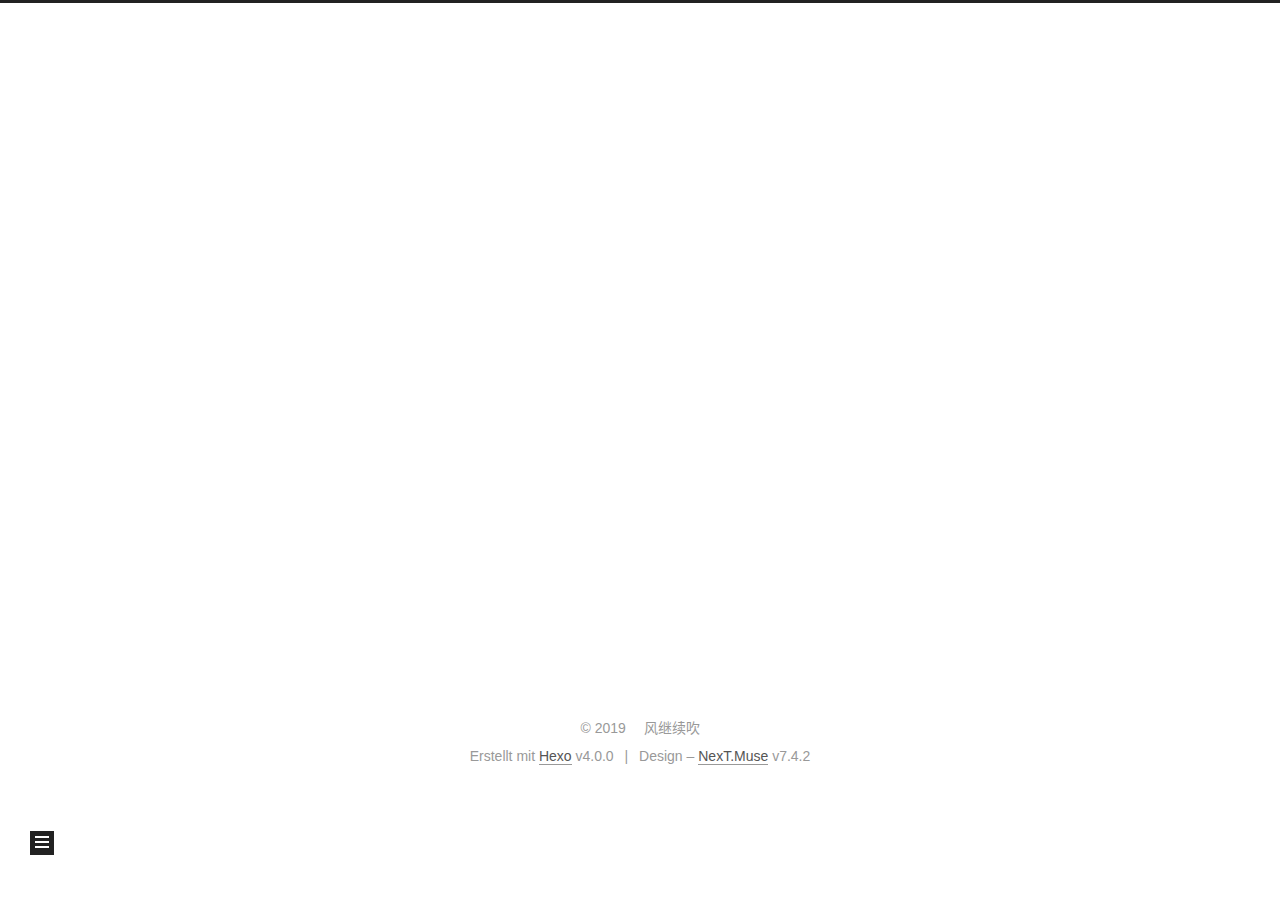
==== archives/index.html @ 005ba099 "Site updated: 2019-10-27 23:27:52" ====
<!DOCTYPE html>
<html lang="zh-cn">
<head>
  <meta charset="UTF-8">
<meta name="viewport" content="width=device-width, initial-scale=1, maximum-scale=2">
<meta name="theme-color" content="#222">
<meta name="generator" content="Hexo 4.0.0">
  <link rel="apple-touch-icon" sizes="180x180" href="/images/apple-touch-icon-next.png">
  <link rel="icon" type="image/png" sizes="32x32" href="/images/favicon-32x32-next.png">
  <link rel="icon" type="image/png" sizes="16x16" href="/images/favicon-16x16-next.png">
  <link rel="mask-icon" href="/images/logo.svg" color="#222">

<link rel="stylesheet" href="/css/main.css">


<link rel="stylesheet" href="/lib/font-awesome/css/font-awesome.min.css">


<script id="hexo-configurations">
  var NexT = window.NexT || {};
  var CONFIG = {
    root: '/',
    scheme: 'Muse',
    version: '7.4.2',
    exturl: false,
    sidebar: {"position":"left","display":"post","offset":12,"onmobile":false},
    copycode: {"enable":false,"show_result":false,"style":null},
    back2top: {"enable":true,"sidebar":false,"scrollpercent":false},
    bookmark: {"enable":false,"color":"#222","save":"auto"},
    fancybox: false,
    mediumzoom: false,
    lazyload: false,
    pangu: false,
    algolia: {
      appID: '',
      apiKey: '',
      indexName: '',
      hits: {"per_page":10},
      labels: {"input_placeholder":"Search for Posts","hits_empty":"We didn't find any results for the search: ${query}","hits_stats":"${hits} results found in ${time} ms"}
    },
    localsearch: {"enable":false,"trigger":"auto","top_n_per_article":1,"unescape":false,"preload":false},
    path: '',
    motion: {"enable":true,"async":false,"transition":{"post_block":"fadeIn","post_header":"slideDownIn","post_body":"slideDownIn","coll_header":"slideLeftIn","sidebar":"slideUpIn"}},
    translation: {
      copy_button: 'Kopieren',
      copy_success: 'Kopiert',
      copy_failure: 'Kopieren fehlgeschlagen'
    },
    sidebarPadding: 40
  };
</script>

  <meta property="og:type" content="website">
<meta property="og:title" content="风继续吹">
<meta property="og:url" content="git@github.com:theshy0927&#x2F;theshy0927.github.io.git&#x2F;archives&#x2F;index.html">
<meta property="og:site_name" content="风继续吹">
<meta property="og:locale" content="zh-cn">
<meta name="twitter:card" content="summary">

<link rel="canonical" href="git@github.com:theshy0927/theshy0927.github.io.git/archives/">


<script id="page-configurations">
  // https://hexo.io/docs/variables.html
  CONFIG.page = {
    sidebar: "",
    isHome: false,
    isPost: false,
    isPage: false,
    isArchive: true
  };
</script>

  <title>Archiv | 风继续吹</title>
  








  <noscript>
  <style>
  .use-motion .brand,
  .use-motion .menu-item,
  .sidebar-inner,
  .use-motion .post-block,
  .use-motion .pagination,
  .use-motion .comments,
  .use-motion .post-header,
  .use-motion .post-body,
  .use-motion .collection-header { opacity: initial; }

  .use-motion .site-title,
  .use-motion .site-subtitle {
    opacity: initial;
    top: initial;
  }

  .use-motion .logo-line-before i { left: initial; }
  .use-motion .logo-line-after i { right: initial; }
  </style>
</noscript>

</head>

<body itemscope itemtype="http://schema.org/WebPage">
  <div class="container use-motion">
    <div class="headband"></div>

    <header class="header" itemscope itemtype="http://schema.org/WPHeader">
      <div class="header-inner"><div class="site-brand-container">
  <div class="site-meta">

    <div>
      <a href="/" class="brand" rel="start">
        <span class="logo-line-before"><i></i></span>
        <span class="site-title">风继续吹</span>
        <span class="logo-line-after"><i></i></span>
      </a>
    </div>
        <p class="site-subtitle">我自冷眼看世界,蔑视群雄又如何</p>
  </div>

  <div class="site-nav-toggle">
    <div class="toggle" aria-label="Navigationsleiste an/ausschalten">
      <span class="toggle-line toggle-line-first"></span>
      <span class="toggle-line toggle-line-middle"></span>
      <span class="toggle-line toggle-line-last"></span>
    </div>
  </div>
</div>


<nav class="site-nav">
  
  <ul id="menu" class="menu">
        <li class="menu-item menu-item-home">

    <a href="/" rel="section"><i class="fa fa-fw fa-home"></i>Startseite</a>

  </li>
        <li class="menu-item menu-item-archives">

    <a href="/archives/" rel="section"><i class="fa fa-fw fa-archive"></i>Archiv</a>

  </li>
  </ul>

</nav>
</div>
    </header>

    
  <div class="back-to-top">
    <i class="fa fa-arrow-up"></i>
    <span>0%</span>
  </div>


    <main class="main">
      <div class="main-inner">
        <div class="content-wrap">
          

          <div class="content">
            

  
  
  
  <div class="post-block">
    <div class="posts-collapse">
      <div class="collection-title">
        <span class="collection-header">Öhm..! Insgesamt 2 Artikel. Bleib dran.</span>
      </div>

      
    <div class="collection-year">
      <h1 class="collection-header">2019</h1>
    </div>

  <article itemscope itemtype="http://schema.org/Article">
    <header class="post-header">

      <div class="post-meta">
        <time itemprop="dateCreated"
              datetime="2019-10-27T23:26:51+08:00"
              content="2019-10-27">
          10-27
        </time>
      </div>

      <h2 class="post-title">
          <a class="post-title-link" href="/20191027/%E6%B5%8B%E8%AF%952/" itemprop="url">
            <span itemprop="name">测试2</span>
          </a>
      </h2>

    </header>
  </article>

  <article itemscope itemtype="http://schema.org/Article">
    <header class="post-header">

      <div class="post-meta">
        <time itemprop="dateCreated"
              datetime="2019-10-27T22:06:32+08:00"
              content="2019-10-27">
          10-27
        </time>
      </div>

      <h2 class="post-title">
          <a class="post-title-link" href="/20191027/%E6%B5%8B%E8%AF%95%E4%B8%80%E4%B8%8B/" itemprop="url">
            <span itemprop="name">测试一下</span>
          </a>
      </h2>

    </header>
  </article>


    </div>
  </div>
  
  
  

  



          </div>
          

        </div>
          
  
  <div class="toggle sidebar-toggle">
    <span class="toggle-line toggle-line-first"></span>
    <span class="toggle-line toggle-line-middle"></span>
    <span class="toggle-line toggle-line-last"></span>
  </div>

  <aside class="sidebar">
    <div class="sidebar-inner">

      <ul class="sidebar-nav motion-element">
        <li class="sidebar-nav-toc">
          Inhaltsverzeichnis
        </li>
        <li class="sidebar-nav-overview">
          Übersicht
        </li>
      </ul>

      <!--noindex-->
      <div class="post-toc-wrap sidebar-panel">
      </div>
      <!--/noindex-->

      <div class="site-overview-wrap sidebar-panel">
        <div class="site-author motion-element" itemprop="author" itemscope itemtype="http://schema.org/Person">
  <img class="site-author-image" itemprop="image" alt="风继续吹"
    src="/images/avatar.gif">
  <p class="site-author-name" itemprop="name">风继续吹</p>
  <div class="site-description" itemprop="description"></div>
</div>
<div class="site-state-wrap motion-element">
  <nav class="site-state">
      <div class="site-state-item site-state-posts">
          <a href="/archives/">
        
          <span class="site-state-item-count">2</span>
          <span class="site-state-item-name">Artikel</span>
        </a>
      </div>
  </nav>
</div>



      </div>

    </div>
  </aside>
  <div id="sidebar-dimmer"></div>


      </div>
    </main>

    <footer class="footer">
      <div class="footer-inner">
        

<div class="copyright">
  
  &copy; 
  <span itemprop="copyrightYear">2019</span>
  <span class="with-love">
    <i class="fa fa-user"></i>
  </span>
  <span class="author" itemprop="copyrightHolder">风继续吹</span>
</div>
  <div class="powered-by">Erstellt mit  <a href="https://hexo.io/" class="theme-link" rel="noopener" target="_blank">Hexo</a> v4.0.0
  </div>
  <span class="post-meta-divider">|</span>
  <div class="theme-info">Design – <a href="https://muse.theme-next.org/" class="theme-link" rel="noopener" target="_blank">NexT.Muse</a> v7.4.2
  </div>

        












        
      </div>
    </footer>
  </div>

  
  <script src="/lib/anime.min.js"></script>
  <script src="/lib/velocity/velocity.min.js"></script>
  <script src="/lib/velocity/velocity.ui.min.js"></script>
<script src="/js/utils.js"></script><script src="/js/motion.js"></script>
<script src="/js/schemes/muse.js"></script>
<script src="/js/next-boot.js"></script>



  


















  

  

  

</body>
</html>
---- css/main.css ----
html {
  line-height: 1.15; /* 1 */
  -webkit-text-size-adjust: 100%; /* 2 */
}
body {
  margin: 0;
}
main {
  display: block;
}
h1 {
  font-size: 2em;
  margin: 0.67em 0;
}
hr {
  box-sizing: content-box; /* 1 */
  height: 0; /* 1 */
  overflow: visible; /* 2 */
}
pre {
  font-family: monospace, monospace; /* 1 */
  font-size: 1em; /* 2 */
}
a {
  background: transparent;
}
abbr[title] {
  border-bottom: none; /* 1 */
  text-decoration: underline; /* 2 */
  text-decoration: underline dotted; /* 2 */
}
b,
strong {
  font-weight: bolder;
}
code,
kbd,
samp {
  font-family: monospace, monospace; /* 1 */
  font-size: 1em; /* 2 */
}
small {
  font-size: 80%;
}
sub,
sup {
  font-size: 75%;
  line-height: 0;
  position: relative;
  vertical-align: baseline;
}
sub {
  bottom: -0.25em;
}
sup {
  top: -0.5em;
}
img {
  border-style: none;
}
button,
input,
optgroup,
select,
textarea {
  font-family: inherit; /* 1 */
  font-size: 100%; /* 1 */
  line-height: 1.15; /* 1 */
  margin: 0; /* 2 */
}
button,
input {
/* 1 */
  overflow: visible;
}
button,
select {
/* 1 */
  text-transform: none;
}
button,
[type='button'],
[type='reset'],
[type='submit'] {
  -webkit-appearance: button;
}
button::-moz-focus-inner,
[type='button']::-moz-focus-inner,
[type='reset']::-moz-focus-inner,
[type='submit']::-moz-focus-inner {
  border-style: none;
  padding: 0;
}
button:-moz-focusring,
[type='button']:-moz-focusring,
[type='reset']:-moz-focusring,
[type='submit']:-moz-focusring {
  outline: 1px dotted ButtonText;
}
fieldset {
  padding: 0.35em 0.75em 0.625em;
}
legend {
  box-sizing: border-box; /* 1 */
  color: inherit; /* 2 */
  display: table; /* 1 */
  max-width: 100%; /* 1 */
  padding: 0; /* 3 */
  white-space: normal; /* 1 */
}
progress {
  vertical-align: baseline;
}
textarea {
  overflow: auto;
}
[type='checkbox'],
[type='radio'] {
  box-sizing: border-box; /* 1 */
  padding: 0; /* 2 */
}
[type='number']::-webkit-inner-spin-button,
[type='number']::-webkit-outer-spin-button {
  height: auto;
}
[type='search'] {
  outline-offset: -2px; /* 2 */
  -webkit-appearance: textfield; /* 1 */
}
[type='search']::-webkit-search-decoration {
  -webkit-appearance: none;
}
::-webkit-file-upload-button {
  font: inherit; /* 2 */
  -webkit-appearance: button; /* 1 */
}
details {
  display: block;
}
summary {
  display: list-item;
}
template {
  display: none;
}
[hidden] {
  display: none;
}
::selection {
  background: #262a30;
  color: #fff;
}
html,
body {
  height: 100%;
}
body {
  background: #fff;
  color: #555;
  font-family: 'Lato', "PingFang SC", "Microsoft YaHei", sans-serif;
  font-size: 1em;
  line-height: 2;
}
@media (max-width: 991px) {
  body {
    padding-left: 0 !important;
    padding-right: 0 !important;
  }
}
h1,
h2,
h3,
h4,
h5,
h6 {
  font-family: 'Lato', "PingFang SC", "Microsoft YaHei", sans-serif;
  font-weight: bold;
  line-height: 1.5;
  margin: 20px 0 15px;
  padding: 0;
}
h1 {
  font-size: 1.5em;
}
h2 {
  font-size: 1.375em;
}
h3 {
  font-size: 1.25em;
}
h4 {
  font-size: 1.125em;
}
h5 {
  font-size: 1em;
}
h6 {
  font-size: 0.875em;
}
p {
  margin: 0 0 20px 0;
}
a,
span.exturl {
  overflow-wrap: break-word;
  word-wrap: break-word;
  border-bottom: 1px solid #999;
  color: #555;
  outline: 0;
  text-decoration: none;
  cursor: pointer;
}
a:hover,
span.exturl:hover {
  border-bottom-color: #222;
  color: #222;
}
iframe,
img,
video {
  display: block;
  margin-left: auto;
  margin-right: auto;
  max-width: 100%;
}
hr {
  background-color: #ddd;
  background-image: repeating-linear-gradient(-45deg, #fff, #fff 4px, transparent 4px, transparent 8px);
  border: 0;
  height: 3px;
  margin: 40px 0;
}
blockquote {
  border-left: 4px solid #ddd;
  color: #666;
  margin: 0;
  padding: 0 15px;
}
blockquote cite::before {
  content: '-';
  padding: 0 5px;
}
dt {
  font-weight: 700;
}
dd {
  margin: 0;
  padding: 0;
}
kbd {
  background-color: #f5f5f5;
  background-image: linear-gradient(#eee, #fff, #eee);
  border: 1px solid #ccc;
  border-radius: 0.2em;
  box-shadow: 0.1em 0.1em 0.2em rgba(0,0,0,0.1);
  font-family: inherit;
  padding: 0.1em 0.3em;
  white-space: nowrap;
}
.table-container {
  -webkit-overflow-scrolling: touch;
  overflow: auto;
}
table {
  border-collapse: collapse;
  border-spacing: 0;
  font-size: 0.875em;
  margin: 0 0 20px 0;
  width: 100%;
}
table > tbody > tr:nth-of-type(odd) {
  background: #f9f9f9;
}
table > tbody > tr:hover {
  background: #f5f5f5;
}
caption,
th,
td {
  font-weight: normal;
  padding: 8px;
  text-align: left;
  vertical-align: middle;
}
th,
td {
  border: 1px solid #ddd;
  border-bottom: 3px solid #ddd;
}
th {
  font-weight: 700;
  padding-bottom: 10px;
}
td {
  border-bottom-width: 1px;
}
.btn {
  background: #222;
  border: 2px solid #222;
  border-radius: 0;
  color: #fff;
  display: inline-block;
  font-size: 0.875em;
  line-height: 2;
  padding: 0 20px;
  text-decoration: none;
  transition-property: background-color;
  transition-delay: 0s;
  transition-duration: 0.2s;
  transition-timing-function: ease-in-out;
}
.btn:hover {
  background: #fff;
  border-color: #222;
  color: #222;
}
.btn + .btn {
  margin: 0 0 8px 8px;
}
.btn .fa-fw {
  text-align: left;
  width: 1.285714285714286em;
}
.toggle {
  line-height: 0;
}
.toggle .toggle-line {
  background: #fff;
  display: inline-block;
  height: 2px;
  left: 0;
  position: relative;
  top: 0;
  transition: all 0.4s;
  vertical-align: top;
  width: 100%;
}
.toggle .toggle-line:not(:first-child) {
  margin-top: 3px;
}
.toggle.toggle-arrow .toggle-line-first {
  left: 50%;
  top: 2px;
  transform: rotate(45deg);
  width: 50%;
}
.toggle.toggle-arrow .toggle-line-middle {
  left: 2px;
  width: 90%;
}
.toggle.toggle-arrow .toggle-line-last {
  left: 50%;
  top: -2px;
  transform: rotate(-45deg);
  width: 50%;
}
.toggle.toggle-close .toggle-line-first {
  transform: rotate(-45deg);
  top: 5px;
}
.toggle.toggle-close .toggle-line-middle {
  opacity: 0;
}
.toggle.toggle-close .toggle-line-last {
  transform: rotate(45deg);
  top: -5px;
}
pre,
.highlight {
  background: #f7f7f7;
  color: #4d4d4c;
  line-height: 1.6;
  margin: 0 auto 20px;
}
pre,
code {
  font-family: consolas, Menlo, monospace, "PingFang SC", "Microsoft YaHei";
}
code {
  background: #eee;
  border-radius: 3px;
  color: #555;
  padding: 2px 4px;
  overflow-wrap: break-word;
  word-wrap: break-word;
}
pre {
  overflow: auto;
  padding: 10px;
}
pre code {
  background: none;
  color: #4d4d4c;
  font-size: 0.875em;
  padding: 0;
  text-shadow: none;
}
.highlight *::selection {
  background: #d6d6d6;
}
.highlight pre {
  border: 0;
  margin: 0;
  padding: 10px 0;
}
.highlight table {
  border: 0;
  margin: 0;
  width: auto;
}
.highlight td {
  border: 0;
  padding: 0;
}
.highlight figcaption {
  background: #eee;
  color: #4d4d4c;
  line-height: 1em;
  margin: 0;
  padding: 0.5em;
}
.highlight figcaption::before,
.highlight figcaption::after {
  content: ' ';
  display: table;
}
.highlight figcaption::after {
  clear: both;
}
.highlight figcaption a {
  color: #4d4d4c;
  float: right;
}
.highlight figcaption a:hover {
  border-bottom-color: #4d4d4c;
}
.highlight .gutter pre {
  background: #eff2f3;
  color: #869194;
  padding-left: 10px;
  padding-right: 10px;
  text-align: right;
}
.highlight .code pre {
  background: #f7f7f7;
  padding-left: 10px;
  width: 100%;
}
.gutter {
  -moz-user-select: none;
  -ms-user-select: none;
  -webkit-user-select: none;
  user-select: none;
}
.gist table {
  width: auto;
}
.gist table td {
  border: 0;
}
pre .deletion {
  background: #fdd;
}
pre .addition {
  background: #dfd;
}
pre .meta {
  color: #eab700;
  -moz-user-select: none;
  -ms-user-select: none;
  -webkit-user-select: none;
  user-select: none;
}
pre .comment {
  color: #8e908c;
}
pre .variable,
pre .attribute,
pre .tag,
pre .name,
pre .regexp,
pre .ruby .constant,
pre .xml .tag .title,
pre .xml .pi,
pre .xml .doctype,
pre .html .doctype,
pre .css .id,
pre .css .class,
pre .css .pseudo {
  color: #c82829;
}
pre .number,
pre .preprocessor,
pre .built_in,
pre .builtin-name,
pre .literal,
pre .params,
pre .constant,
pre .command {
  color: #f5871f;
}
pre .ruby .class .title,
pre .css .rules .attribute,
pre .string,
pre .symbol,
pre .value,
pre .inheritance,
pre .header,
pre .ruby .symbol,
pre .xml .cdata,
pre .special,
pre .formula {
  color: #718c00;
}
pre .title,
pre .css .hexcolor {
  color: #3e999f;
}
pre .function,
pre .python .decorator,
pre .python .title,
pre .ruby .function .title,
pre .ruby .title .keyword,
pre .perl .sub,
pre .javascript .title,
pre .coffeescript .title {
  color: #4271ae;
}
pre .keyword,
pre .javascript .function {
  color: #8959a8;
}
.blockquote-center {
  border-left: none;
  margin: 40px 0;
  padding: 0;
  position: relative;
  text-align: center;
}
.blockquote-center::before,
.blockquote-center::after {
  background-repeat: no-repeat;
  background-size: 22px 22px;
  content: ' ';
  display: block;
  height: 24px;
  opacity: 0.2;
  position: absolute;
  width: 100%;
}
.blockquote-center::before {
  background-image: url("../images/quote-l.svg");
  background-position: 0 -6px;
  border-top: 1px solid #ccc;
  top: -20px;
}
.blockquote-center::after {
  background-image: url("../images/quote-r.svg");
  background-position: 100% 8px;
  border-bottom: 1px solid #ccc;
  bottom: -20px;
}
.blockquote-center p,
.blockquote-center div {
  text-align: center;
}
.post-body .group-picture img {
  border: 0;
  margin: 0 auto;
  padding: 0 3px;
}
.post-body .group-picture-row {
  margin-bottom: 6px;
  overflow: hidden;
}
.post-body .group-picture-column {
  float: left;
  margin-bottom: 10px;
}
.post-body .label {
  display: inline;
  padding: 0 2px;
}
.post-body .label.default {
  background: #f0f0f0;
}
.post-body .label.primary {
  background: #efe6f7;
}
.post-body .label.info {
  background: #e5f2f8;
}
.post-body .label.success {
  background: #e7f4e9;
}
.post-body .label.warning {
  background: #fcf6e1;
}
.post-body .label.danger {
  background: #fae8eb;
}
.post-body .tabs {
  margin-bottom: 20px;
}
.post-body .tabs,
.tabs-comment {
  display: block;
  padding-top: 10px;
  position: relative;
}
.post-body .tabs ul.nav-tabs,
.tabs-comment ul.nav-tabs {
  display: flex;
  flex-wrap: wrap;
  margin: 0;
  margin-bottom: -1px;
  padding: 0;
}
@media (max-width: 413px) {
  .post-body .tabs ul.nav-tabs,
  .tabs-comment ul.nav-tabs {
    display: block;
    margin-bottom: 5px;
  }
}
.post-body .tabs ul.nav-tabs li.tab,
.tabs-comment ul.nav-tabs li.tab {
  background: #fff;
  border-bottom: 1px solid #ddd;
  border-left: 1px solid transparent;
  border-right: 1px solid transparent;
  border-top: 3px solid transparent;
  flex-grow: 1;
  list-style-type: none;
}
@media (max-width: 413px) {
  .post-body .tabs ul.nav-tabs li.tab,
  .tabs-comment ul.nav-tabs li.tab {
    border-bottom: 1px solid transparent;
    border-left: 3px solid transparent;
    border-right: 1px solid transparent;
    border-top: 1px solid transparent;
  }
}
.post-body .tabs ul.nav-tabs li.tab a,
.tabs-comment ul.nav-tabs li.tab a {
  border-bottom: initial;
  display: block;
  line-height: 1.8em;
  outline: 0;
  padding: 0.25em 0.75em;
  text-align: center;
  transition-delay: 0s;
  transition-duration: 0.2s;
  transition-timing-function: ease-out;
}
.post-body .tabs ul.nav-tabs li.tab a i,
.tabs-comment ul.nav-tabs li.tab a i {
  width: 1.285714285714286em;
}
.post-body .tabs ul.nav-tabs li.tab.active,
.tabs-comment ul.nav-tabs li.tab.active {
  border-bottom: 1px solid transparent;
  border-left: 1px solid #ddd;
  border-right: 1px solid #ddd;
  border-top: 3px solid #fc6423;
}
@media (max-width: 413px) {
  .post-body .tabs ul.nav-tabs li.tab.active,
  .tabs-comment ul.nav-tabs li.tab.active {
    border-bottom: 1px solid #ddd;
    border-left: 3px solid #fc6423;
    border-right: 1px solid #ddd;
    border-top: 1px solid #ddd;
  }
}
.post-body .tabs ul.nav-tabs li.tab.active a,
.tabs-comment ul.nav-tabs li.tab.active a {
  color: #555;
  cursor: default;
}
.post-body .tabs .tab-content .tab-pane,
.tabs-comment .tab-content .tab-pane {
  border: 1px solid #ddd;
  padding: 20px 20px 0 20px;
}
.post-body .tabs .tab-content .tab-pane:not(.active),
.tabs-comment .tab-content .tab-pane:not(.active) {
  display: none;
}
.post-body .tabs .tab-content .tab-pane.active,
.tabs-comment .tab-content .tab-pane.active {
  display: block;
}
.post-body .note {
  margin-bottom: 20px;
  padding: 15px;
  position: relative;
  border: 1px solid #eee;
  border-left-width: 5px;
  border-radius: 3px;
}
.post-body .note h2,
.post-body .note h3,
.post-body .note h4,
.post-body .note h5,
.post-body .note h6 {
  margin-top: 0;
  border-bottom: initial;
  margin-bottom: 0;
  padding-top: 0;
}
.post-body .note p:first-child,
.post-body .note ul:first-child,
.post-body .note ol:first-child,
.post-body .note table:first-child,
.post-body .note pre:first-child,
.post-body .note blockquote:first-child,
.post-body .note img:first-child {
  margin-top: 0;
}
.post-body .note p:last-child,
.post-body .note ul:last-child,
.post-body .note ol:last-child,
.post-body .note table:last-child,
.post-body .note pre:last-child,
.post-body .note blockquote:last-child,
.post-body .note img:last-child {
  margin-bottom: 0;
}
.post-body .note.default {
  border-left-color: #777;
}
.post-body .note.default h2,
.post-body .note.default h3,
.post-body .note.default h4,
.post-body .note.default h5,
.post-body .note.default h6 {
  color: #777;
}
.post-body .note.primary {
  border-left-color: #6f42c1;
}
.post-body .note.primary h2,
.post-body .note.primary h3,
.post-body .note.primary h4,
.post-body .note.primary h5,
.post-body .note.primary h6 {
  color: #6f42c1;
}
.post-body .note.info {
  border-left-color: #428bca;
}
.post-body .note.info h2,
.post-body .note.info h3,
.post-body .note.info h4,
.post-body .note.info h5,
.post-body .note.info h6 {
  color: #428bca;
}
.post-body .note.success {
  border-left-color: #5cb85c;
}
.post-body .note.success h2,
.post-body .note.success h3,
.post-body .note.success h4,
.post-body .note.success h5,
.post-body .note.success h6 {
  color: #5cb85c;
}
.post-body .note.warning {
  border-left-color: #f0ad4e;
}
.post-body .note.warning h2,
.post-body .note.warning h3,
.post-body .note.warning h4,
.post-body .note.warning h5,
.post-body .note.warning h6 {
  color: #f0ad4e;
}
.post-body .note.danger {
  border-left-color: #d9534f;
}
.post-body .note.danger h2,
.post-body .note.danger h3,
.post-body .note.danger h4,
.post-body .note.danger h5,
.post-body .note.danger h6 {
  color: #d9534f;
}
.pagination .prev,
.pagination .next,
.pagination .page-number,
.pagination .space {
  display: inline-block;
  margin: 0 10px;
  padding: 0 11px;
  position: relative;
  top: -1px;
}
@media (max-width: 767px) {
  .pagination .prev,
  .pagination .next,
  .pagination .page-number,
  .pagination .space {
    margin: 0 5px;
  }
}
.pagination {
  border-top: 1px solid #eee;
  margin: 120px 0 0;
  text-align: center;
}
.pagination .prev,
.pagination .next,
.pagination .page-number {
  border-bottom: 0;
  border-top: 1px solid #eee;
  transition-property: border-color;
  transition-delay: 0s;
  transition-duration: 0.2s;
  transition-timing-function: ease-in-out;
}
.pagination .prev:hover,
.pagination .next:hover,
.pagination .page-number:hover {
  border-top-color: #222;
}
.pagination .space {
  margin: 0;
  padding: 0;
}
.pagination .prev {
  margin-left: 0;
}
.pagination .next {
  margin-right: 0;
}
.pagination .page-number.current {
  background: #ccc;
  border-top-color: #ccc;
  color: #fff;
}
@media (max-width: 767px) {
  .pagination {
    border-top: none;
  }
  .pagination .prev,
  .pagination .next,
  .pagination .page-number {
    border-bottom: 1px solid #eee;
    border-top: 0;
    margin-bottom: 10px;
    padding: 0 10px;
  }
  .pagination .prev:hover,
  .pagination .next:hover,
  .pagination .page-number:hover {
    border-bottom-color: #222;
  }
}
.comments {
  margin: 60px 20px 0;
  overflow: hidden;
}
.comment-button-group {
  display: flex;
  flex-wrap: wrap-reverse;
  justify-content: center;
  margin: 1em 0;
}
.comment-button-group .comment-button {
  margin: 0.1em 0.2em;
}
.comment-button-group .comment-button.active {
  background: #fff;
  border-color: #222;
  color: #222;
}
.comment-position {
  display: none;
}
.comment-position.active {
  display: block;
}
.tabs-comment {
  background: #fff;
  margin-top: 4em;
  padding-top: 0;
}
.tabs-comment .comments {
  border: 0;
  box-shadow: none;
  margin-top: 0;
  padding-top: 0;
}
.container {
  min-height: 100%;
  position: relative;
}
.main-inner {
  margin: 0 auto;
  width: 700px;
}
@media (min-width: 1200px) {
  .main-inner {
    width: 800px;
  }
}
@media (min-width: 1600px) {
  .main-inner {
    width: 900px;
  }
}
.header {
  background: transparent;
}
.header-inner {
  margin: 0 auto;
  position: relative;
  width: 700px;
}
@media (min-width: 1200px) {
  .header-inner {
    width: 800px;
  }
}
@media (min-width: 1600px) {
  .header-inner {
    width: 900px;
  }
}
.headband {
  background: #222;
  height: 3px;
}
.site-meta {
  margin: 0;
  text-align: center;
}
@media (max-width: 767px) {
  .site-meta {
    text-align: center;
  }
}
.brand {
  background: #222;
  border-bottom: none;
  color: #fff;
  display: inline-block;
  line-height: 1.375em;
  padding: 0 40px;
  position: relative;
}
.brand:hover {
  color: #fff;
}
.site-title {
  display: inline-block;
  font-family: 'Lato', "PingFang SC", "Microsoft YaHei", sans-serif;
  font-size: 1.375em;
  font-weight: normal;
  line-height: 1.5;
  vertical-align: top;
}
.site-subtitle {
  color: #999;
  font-size: 0.8125em;
  margin-top: 10px;
}
.use-motion .brand {
  opacity: 0;
}
.use-motion .site-title,
.use-motion .site-subtitle,
.use-motion .custom-logo-image {
  opacity: 0;
  position: relative;
  top: -10px;
}
.site-nav-toggle {
  display: none;
  left: 10px;
  position: absolute;
}
@media (max-width: 767px) {
  .site-nav-toggle {
    display: block;
  }
}
.site-nav-toggle .toggle {
  background: transparent;
  border: 0;
  margin-top: 2px;
  padding: 10px;
  width: 22px;
}
.site-nav-toggle .toggle .toggle-line {
  background: #555;
  border-radius: 1px;
}
.site-nav {
  display: block;
}
@media (max-width: 767px) {
  .site-nav {
    border-top: 1px solid #ddd;
    clear: both;
    display: none;
    margin: 0 -10px;
    padding: 0 10px;
  }
}
.site-nav.site-nav-on {
  display: block;
}
.menu {
  margin-top: 20px;
  padding-left: 0;
  text-align: center;
}
.menu-item {
  display: inline-block;
  list-style: none;
  margin: 0 10px;
}
@media (max-width: 767px) {
  .menu-item {
    margin-top: 10px;
  }
}
.menu-item a,
.menu-item span.exturl {
  border-bottom: 0;
  display: block;
  font-size: 0.8125em;
  transition-property: border-color;
  transition-delay: 0s;
  transition-duration: 0.2s;
  transition-timing-function: ease-in-out;
}
@media (hover: none) {
  .menu-item a:hover,
  .menu-item span.exturl:hover {
    border-bottom-color: transparent !important;
  }
}
.menu-item .fa {
  margin-right: 8px;
}
.menu-item .badge {
  display: inline-block;
  font-weight: 700;
  line-height: 1;
  margin-left: 0.35em;
  margin-top: 0.35em;
  text-align: center;
  white-space: nowrap;
}
@media (max-width: 767px) {
  .menu-item .badge {
    float: right;
    margin-left: 0;
  }
}
.use-motion .menu-item {
  opacity: 0;
}
.sidebar {
  background: #222;
  bottom: 0;
  box-shadow: inset 0 2px 6px #000;
  position: fixed;
  top: 0;
  z-index: 1200;
}
.sidebar a,
.sidebar span.exturl {
  border-bottom-color: #555;
  color: #999;
}
.sidebar a:hover,
.sidebar span.exturl:hover {
  border-bottom-color: #eee;
  color: #eee;
}
@media (max-width: 991px) {
  .sidebar {
    display: none;
  }
}
.sidebar-inner {
  color: #999;
  padding: 20px 10px;
  text-align: center;
}
.site-overview-wrap {
  overflow-x: hidden;
  overflow-y: auto;
}
.cc-license {
  margin-top: 10px;
  text-align: center;
}
.cc-license .cc-opacity {
  border-bottom: none;
  opacity: 0.7;
}
.cc-license .cc-opacity:hover {
  opacity: 0.9;
}
.cc-license img {
  display: inline-block;
}
.site-author-image {
  border: 2px solid #333;
  display: block;
  height: auto;
  margin: 0 auto;
  max-width: 96px;
  padding: 2px;
}
.site-author-name {
  color: #f5f5f5;
  font-weight: normal;
  margin: 5px 0 0;
  text-align: center;
}
.site-description {
  color: #999;
  font-size: 1em;
  margin-top: 5px;
  text-align: center;
}
.links-of-author {
  margin-top: 15px;
}
.links-of-author a,
.links-of-author span.exturl {
  border-bottom-color: #555;
  display: inline-block;
  font-size: 0.8125em;
  margin-bottom: 10px;
  margin-right: 10px;
  vertical-align: middle;
}
.links-of-author a::before,
.links-of-author span.exturl::before {
  background: #58d6d2;
  border-radius: 50%;
  content: ' ';
  display: inline-block;
  height: 4px;
  margin-right: 3px;
  vertical-align: middle;
  width: 4px;
}
.feed-link,
.chat {
  margin-top: 15px;
}
.feed-link a,
.chat a {
  border: 1px solid #fc6423;
  border-radius: 4px;
  color: #fc6423;
  display: inline-block;
  padding: 0 15px;
}
.feed-link a .fa,
.chat a .fa {
  margin-right: 5px;
}
.feed-link a:hover,
.chat a:hover {
  background: #fc6423;
  border: 1px solid #fc6423;
  color: #fff;
}
.feed-link a:hover .fa,
.chat a:hover .fa {
  color: #fff;
}
.links-of-blogroll {
  font-size: 0.8125em;
  margin-top: 10px;
}
.links-of-blogroll-title {
  font-size: 0.875em;
  font-weight: 600;
  margin-top: 0;
}
.links-of-blogroll-list {
  list-style: none;
  margin: 0;
  padding: 0;
}
.links-of-blogroll-item {
  padding: 2px 10px;
}
.links-of-blogroll-item a,
.links-of-blogroll-item span.exturl {
  box-sizing: border-box;
  display: inline-block;
  max-width: 280px;
  overflow: hidden;
  text-overflow: ellipsis;
  white-space: nowrap;
}
#sidebar-dimmer {
  display: none;
}
@media (max-width: 767px) {
  #sidebar-dimmer {
    background: #000;
    display: block;
    height: 100%;
    left: 100%;
    opacity: 0;
    position: fixed;
    top: 0;
    width: 100%;
    z-index: 1100;
  }
  .sidebar-active + #sidebar-dimmer {
    opacity: 0.7;
    transform: translateX(-100%);
    transition: opacity 0.5s;
  }
}
.sidebar-nav {
  margin: 0;
  padding-bottom: 20px;
  padding-left: 0;
}
.sidebar-nav li {
  border-bottom: 1px solid transparent;
  color: #555;
  cursor: pointer;
  display: inline-block;
  font-size: 0.875em;
}
.sidebar-nav li.sidebar-nav-overview {
  margin-left: 10px;
}
.sidebar-nav li:hover {
  color: #f5f5f5;
}
.sidebar-nav .sidebar-nav-active {
  border-bottom-color: #87daff;
  color: #87daff;
}
.sidebar-nav .sidebar-nav-active:hover {
  color: #87daff;
}
.sidebar-panel {
  display: none;
}
.sidebar-panel-active {
  display: block;
}
.sidebar-toggle {
  background: #222;
  bottom: 45px;
  cursor: pointer;
  height: 14px;
  left: 30px;
  padding: 5px;
  position: fixed;
  width: 14px;
  z-index: 1300;
}
@media (max-width: 991px) {
  .sidebar-toggle {
    left: 20px;
    opacity: 0.8;
    display: none;
  }
}
.sidebar-toggle:hover .toggle-line {
  background: #87daff;
}
.post-toc-wrap {
  overflow-x: hidden;
  overflow-y: auto;
}
.post-toc {
  font-size: 0.875em;
}
.post-toc ol {
  list-style: none;
  margin: 0;
  padding: 0 2px 5px 10px;
  text-align: left;
}
.post-toc ol > ol {
  padding-left: 0;
}
.post-toc ol a {
  border-bottom-color: #555;
  color: #999;
  transition-property: all;
  transition-delay: 0s;
  transition-duration: 0.2s;
  transition-timing-function: ease-in-out;
}
.post-toc ol a:hover {
  border-bottom-color: #ccc;
  color: #ccc;
}
.post-toc .nav-item {
  line-height: 1.8;
  overflow: hidden;
  text-overflow: ellipsis;
  white-space: nowrap;
}
.post-toc .nav .nav-child {
  display: none;
}
.post-toc .nav .active > .nav-child {
  display: block;
}
.post-toc .nav .active-current > .nav-child {
  display: block;
}
.post-toc .nav .active-current > .nav-child > .nav-item {
  display: block;
}
.post-toc .nav .active > a {
  border-bottom-color: #87daff;
  color: #87daff;
}
.post-toc .nav .active-current > a {
  color: #87daff;
}
.post-toc .nav .active-current > a:hover {
  color: #87daff;
}
.site-state {
  display: flex;
  justify-content: center;
  line-height: 1.4;
  margin-top: 10px;
  overflow: hidden;
  text-align: center;
  white-space: nowrap;
}
.site-state-item {
  padding: 0 15px;
}
.site-state-item:not(:first-child) {
  border-left: 1px solid #333;
}
.site-state-item a {
  border-bottom: none;
}
.site-state-item-count {
  color: inherit;
  display: block;
  font-size: 1.25em;
  font-weight: 600;
  text-align: center;
}
.site-state-item-name {
  color: inherit;
  font-size: 0.875em;
}
.footer {
  color: #999;
  font-size: 0.875em;
  padding: 20px 0;
}
.footer.footer-fixed {
  bottom: 0;
  left: 0;
  position: absolute;
  right: 0;
}
.footer img {
  border: 0;
}
.footer-inner {
  box-sizing: border-box;
  margin: 0 auto;
  text-align: center;
  width: 700px;
}
@media (min-width: 1200px) {
  .footer-inner {
    width: 800px;
  }
}
@media (min-width: 1600px) {
  .footer-inner {
    width: 900px;
  }
}
.with-love {
  color: #808080;
  display: inline-block;
  margin: 0 5px;
}
.powered-by,
.theme-info {
  display: inline-block;
}
@-moz-keyframes iconAnimate {
  0%, 100% {
    transform: scale(1);
  }
  10%, 30% {
    transform: scale(0.9);
  }
  20%, 40%, 60%, 80% {
    transform: scale(1.1);
  }
  50%, 70% {
    transform: scale(1.1);
  }
}
@-webkit-keyframes iconAnimate {
  0%, 100% {
    transform: scale(1);
  }
  10%, 30% {
    transform: scale(0.9);
  }
  20%, 40%, 60%, 80% {
    transform: scale(1.1);
  }
  50%, 70% {
    transform: scale(1.1);
  }
}
@-o-keyframes iconAnimate {
  0%, 100% {
    transform: scale(1);
  }
  10%, 30% {
    transform: scale(0.9);
  }
  20%, 40%, 60%, 80% {
    transform: scale(1.1);
  }
  50%, 70% {
    transform: scale(1.1);
  }
}
@keyframes iconAnimate {
  0%, 100% {
    transform: scale(1);
  }
  10%, 30% {
    transform: scale(0.9);
  }
  20%, 40%, 60%, 80% {
    transform: scale(1.1);
  }
  50%, 70% {
    transform: scale(1.1);
  }
}
.back-to-top {
  background: #222;
  bottom: -100px;
  box-sizing: border-box;
  color: #fff;
  cursor: pointer;
  font-size: 12px;
  left: 30px;
  opacity: 1;
  padding: 0 6px;
  position: fixed;
  text-align: center;
  transition-property: bottom;
  z-index: 1300;
  transition-delay: 0s;
  transition-duration: 0.2s;
  transition-timing-function: ease-in-out;
  width: 24px;
}
.back-to-top span {
  display: none;
}
.back-to-top:hover {
  color: #87daff;
}
.back-to-top.back-to-top-on {
  bottom: 19px;
}
@media (max-width: 991px) {
  .back-to-top {
    left: 20px;
    opacity: 0.8;
  }
}
.post-body {
  overflow-wrap: break-word;
  word-wrap: break-word;
  font-family: 'Lato', "PingFang SC", "Microsoft YaHei", sans-serif;
}
@media (min-width: 1200px) {
  .post-body {
    font-size: 1.125em;
  }
}
.post-body span.exturl .fa {
  font-size: 0.875em;
  margin-left: 4px;
}
.post-body .image-caption,
.post-body .figure .caption {
  color: #999;
  font-size: 0.875em;
  font-weight: bold;
  line-height: 1;
  margin: -20px auto 15px;
  text-align: center;
}
.post-sticky-flag {
  display: inline-block;
  transform: rotate(30deg);
}
.post-button {
  margin-top: 40px;
  text-align: center;
}
.use-motion .post-block,
.use-motion .pagination,
.use-motion .comments {
  opacity: 0;
}
.use-motion .post-header {
  opacity: 0;
}
.use-motion .post-body {
  opacity: 0;
}
.use-motion .collection-header {
  opacity: 0;
}
.posts-collapse {
  margin-left: 55px;
  position: relative;
}
@media (max-width: 767px) {
  .posts-collapse {
    margin-left: 20px;
    margin-right: 20px;
  }
}
.posts-collapse .collection-title {
  font-size: 1.125em;
  position: relative;
}
.posts-collapse .collection-title::before {
  background: #999;
  border: 1px solid #fff;
  border-radius: 50%;
  content: ' ';
  height: 10px;
  left: 0;
  margin-left: -6px;
  margin-top: -4px;
  position: absolute;
  top: 50%;
  width: 10px;
}
.posts-collapse .collection-year {
  margin: 60px 0;
  position: relative;
}
.posts-collapse .collection-year::before {
  background: #bbb;
  border-radius: 50%;
  content: ' ';
  height: 8px;
  left: 0;
  margin-left: -4px;
  margin-top: -4px;
  position: absolute;
  top: 50%;
  width: 8px;
}
.posts-collapse .collection-header {
  display: inline-block;
  margin: 0 0 0 20px;
}
.posts-collapse .collection-header small {
  color: #bbb;
  margin-left: 5px;
}
.posts-collapse .post-header {
  border-bottom: 1px dashed #ccc;
  margin: 30px 0;
  padding-left: 15px;
  position: relative;
  transition-property: border;
  transition-delay: 0s;
  transition-duration: 0.2s;
  transition-timing-function: ease-in-out;
}
.posts-collapse .post-header::before {
  background: #bbb;
  border: 1px solid #fff;
  border-radius: 50%;
  content: ' ';
  height: 6px;
  left: 0;
  margin-left: -4px;
  position: absolute;
  top: 0.75em;
  transition-property: background;
  width: 6px;
  transition-delay: 0s;
  transition-duration: 0.2s;
  transition-timing-function: ease-in-out;
}
.posts-collapse .post-header:hover {
  border-bottom-color: #666;
}
.posts-collapse .post-header:hover::before {
  background: #222;
}
.posts-collapse .post-meta {
  display: inline;
  font-size: 0.75em;
  margin-right: 10px;
}
.posts-collapse .post-title {
  display: inline;
  font-size: 1em;
  font-weight: normal;
  margin-bottom: 0;
  margin-top: 0;
}
.posts-collapse .post-title a,
.posts-collapse .post-title span.exturl {
  border-bottom: none;
  color: #666;
}
.posts-collapse::before {
  background: #f5f5f5;
  content: ' ';
  height: 100%;
  left: 0;
  margin-left: -2px;
  position: absolute;
  top: 1.25em;
  width: 4px;
}
.posts-collapse .fa-external-link {
  font-size: 0.875em;
  margin-left: 5px;
}
.post-eof {
  background: #ccc;
  height: 1px;
  margin: 80px auto 60px;
  text-align: center;
  width: 8%;
}
.post-block:last-child .post-eof {
  display: none;
}
.posts-expand {
  padding-top: 40px;
}
@media (max-width: 767px) {
  .posts-expand {
    margin: 0 20px;
  }
}
@media (min-width: 992px) {
  .post-body {
    text-align: justify;
  }
}
@media (max-width: 991px) {
  .post-body {
    text-align: justify;
  }
}
.post-body h2,
.post-body h3,
.post-body h4,
.post-body h5,
.post-body h6 {
  padding-top: 10px;
}
.post-body h2 .header-anchor,
.post-body h3 .header-anchor,
.post-body h4 .header-anchor,
.post-body h5 .header-anchor,
.post-body h6 .header-anchor {
  border-bottom-style: none;
  color: #ccc;
  float: right;
  margin-left: 10px;
  visibility: hidden;
}
.post-body h2 .header-anchor:hover,
.post-body h3 .header-anchor:hover,
.post-body h4 .header-anchor:hover,
.post-body h5 .header-anchor:hover,
.post-body h6 .header-anchor:hover {
  color: inherit;
}
.post-body h2:hover .header-anchor,
.post-body h3:hover .header-anchor,
.post-body h4:hover .header-anchor,
.post-body h5:hover .header-anchor,
.post-body h6:hover .header-anchor {
  visibility: visible;
}
.post-body img {
  border: 1px solid #ddd;
  box-sizing: border-box;
  padding: 3px;
}
@media (max-width: 767px) {
  .post-body img {
    padding: initial;
  }
}
.post-body iframe,
.post-body img,
.post-body video {
  margin-bottom: 20px;
}
.post-body .video-container {
  height: 0;
  margin-bottom: 20px;
  overflow: hidden;
  padding-top: 75%;
  position: relative;
  width: 100%;
}
.post-body .video-container iframe,
.post-body .video-container object,
.post-body .video-container embed {
  height: 100%;
  left: 0;
  margin: 0;
  position: absolute;
  top: 0;
  width: 100%;
}
.post-gallery {
  border-collapse: separate;
  display: table;
  table-layout: fixed;
  width: 100%;
}
.post-gallery .post-gallery-img {
  border: 0;
  display: table-cell;
  text-align: center;
  vertical-align: middle;
}
.post-gallery .post-gallery-img img {
  border: 0;
  max-height: 100%;
  max-width: 100%;
}
.post-gallery-row {
  display: table-row;
}
.posts-expand .post-header {
  font-size: 1.125em;
}
.posts-expand .post-title {
  overflow-wrap: break-word;
  word-wrap: break-word;
  font-weight: 400;
  margin: initial;
  text-align: center;
}
.posts-expand .post-title-link {
  border-bottom: none;
  color: #555;
  display: inline-block;
  position: relative;
  vertical-align: top;
}
.posts-expand .post-title-link::before {
  background: #000;
  bottom: 0;
  content: '';
  height: 2px;
  left: 0;
  position: absolute;
  transform: scaleX(0);
  visibility: hidden;
  width: 100%;
  transition-delay: 0s;
  transition-duration: 0.2s;
  transition-timing-function: ease-in-out;
}
.posts-expand .post-title-link:hover::before {
  transform: scaleX(1);
  visibility: visible;
}
.posts-expand .post-title-link .fa {
  font-size: 0.875em;
  margin-left: 5px;
}
.posts-expand .post-meta {
  color: #999;
  font-family: 'Lato', "PingFang SC", "Microsoft YaHei", sans-serif;
  font-size: 0.75em;
  margin: 3px 0 60px 0;
  text-align: center;
}
.posts-expand .post-meta .post-description {
  font-size: 0.875em;
  margin-top: 2px;
}
.posts-expand .post-meta time {
  border-bottom: 1px dashed #999;
  cursor: pointer;
}
.post-meta .post-meta-item + .post-meta-item::before {
  content: '|';
  margin: 0 0.5em;
}
.post-meta-divider {
  margin: 0 0.5em;
}
.post-meta-item-icon {
  margin-right: 3px;
}
@media (max-width: 991px) {
  .post-meta-item-icon {
    display: inline-block;
  }
}
@media (max-width: 991px) {
  .post-meta-item-text {
    display: none;
  }
}
.post-nav {
  border-top: 1px solid #eee;
  display: table;
  margin-top: 15px;
  width: 100%;
}
.post-nav-divider {
  display: table-cell;
  width: 10%;
}
.post-nav-item {
  display: table-cell;
  padding: 10px 0 0 0;
  vertical-align: top;
  width: 45%;
}
.post-nav-item a {
  border-bottom: none;
  color: #555;
  display: block;
  font-size: 0.875em;
  line-height: 1.6;
  position: relative;
}
.post-nav-item a:hover {
  border-bottom: none;
  color: #222;
}
.post-nav-item a:active {
  top: 2px;
}
.post-nav-item .fa {
  font-size: 0.75em;
  margin-right: 5px;
}
.post-nav-next a {
  padding-left: 5px;
}
.post-nav-prev {
  text-align: right;
}
.post-nav-prev a {
  padding-right: 5px;
}
.post-nav-prev .fa {
  margin-left: 5px;
}
.rtl.post-body p,
.rtl.post-body a,
.rtl.post-body h1,
.rtl.post-body h2,
.rtl.post-body h3,
.rtl.post-body h4,
.rtl.post-body h5,
.rtl.post-body h6,
.rtl.post-body li,
.rtl.post-body ul,
.rtl.post-body ol {
  direction: rtl;
  font-family: UKIJ Ekran;
}
.rtl.post-title {
  font-family: UKIJ Ekran;
}
.post-tags {
  margin-top: 40px;
  text-align: center;
}
.post-tags a {
  display: inline-block;
  font-size: 0.8125em;
}
.post-tags a:not(:last-child) {
  margin-right: 10px;
}
.post-widgets {
  border-top: 1px solid #eee;
  margin-top: 15px;
  text-align: center;
}
.wp_rating {
  height: 20px;
  line-height: 20px;
  margin-top: 10px;
  padding-top: 6px;
  text-align: center;
}
.social-like {
  display: flex;
  font-size: 0.875em;
  justify-content: center;
  text-align: center;
}
.vk_like {
  align-self: center;
  height: 21px;
  padding-top: 7px;
  width: 85px;
}
.fb_like {
  align-self: center;
  height: 30px;
}
.category-all-page .category-all-title {
  text-align: center;
}
.category-all-page .category-all {
  margin-top: 20px;
}
.category-all-page .category-list {
  list-style: none;
  margin: 0;
  padding: 0;
}
.category-all-page .category-list-item {
  margin: 5px 10px;
}
.category-all-page .category-list-count {
  color: #bbb;
}
.category-all-page .category-list-count::before {
  content: ' (';
  display: inline;
}
.category-all-page .category-list-count::after {
  content: ') ';
  display: inline;
}
.category-all-page .category-list-child {
  padding-left: 10px;
}
.event-list {
  padding: 0;
}
.event-list hr {
  background: #222;
  margin: 20px 0 45px 0;
}
.event-list hr::after {
  background: #222;
  color: #fff;
  content: 'NOW';
  display: inline-block;
  font-weight: bold;
  padding: 0 5px;
  text-align: right;
}
.event-list .event {
  background: #222;
  margin: 20px 0;
  min-height: 40px;
  padding: 15px 0 15px 10px;
}
.event-list .event .event-summary {
  color: #fff;
  margin: 0;
  padding-bottom: 3px;
}
.event-list .event .event-summary::before {
  animation: dot-flash 1s alternate infinite ease-in-out;
  color: #fff;
  content: '\f111';
  display: inline-block;
  font-family: 'FontAwesome';
  font-size: 10px;
  margin-right: 25px;
  vertical-align: middle;
}
.event-list .event .event-relative-time {
  color: #bbb;
  display: inline-block;
  font-size: 12px;
  font-weight: 400;
  padding-left: 12px;
}
.event-list .event .event-details {
  color: #fff;
  display: block;
  line-height: 18px;
  margin-left: 56px;
  padding-bottom: 6px;
  padding-top: 3px;
  text-indent: -24px;
}
.event-list .event .event-details::before {
  color: #fff;
  display: inline-block;
  font-family: 'FontAwesome';
  margin-right: 9px;
  text-align: center;
  text-indent: 0;
  width: 14px;
}
.event-list .event .event-details.event-location::before {
  content: '\f041';
}
.event-list .event .event-details.event-duration::before {
  content: '\f017';
}
.event-list .event-past {
  background: #f5f5f5;
}
.event-list .event-past .event-summary,
.event-list .event-past .event-details {
  color: #bbb;
  opacity: 0.9;
}
.event-list .event-past .event-summary::before,
.event-list .event-past .event-details::before {
  animation: none;
  color: #bbb;
}
@-moz-keyframes dot-flash {
  from {
    opacity: 1;
    transform: scale(1);
  }
  to {
    opacity: 0;
    transform: scale(0.8);
  }
}
@-webkit-keyframes dot-flash {
  from {
    opacity: 1;
    transform: scale(1);
  }
  to {
    opacity: 0;
    transform: scale(0.8);
  }
}
@-o-keyframes dot-flash {
  from {
    opacity: 1;
    transform: scale(1);
  }
  to {
    opacity: 0;
    transform: scale(0.8);
  }
}
@keyframes dot-flash {
  from {
    opacity: 1;
    transform: scale(1);
  }
  to {
    opacity: 0;
    transform: scale(0.8);
  }
}
ul.breadcrumb {
  font-size: 0.75em;
  list-style: none;
  margin: 1em 0;
  padding: 0 2em;
  text-align: center;
}
ul.breadcrumb li {
  display: inline;
}
ul.breadcrumb li + li::before {
  content: '/\00a0';
  font-weight: normal;
  padding: 0.5em;
}
ul.breadcrumb li + li:last-child {
  font-weight: bold;
}
.tag-cloud {
  text-align: center;
}
.tag-cloud a {
  display: inline-block;
  margin: 10px;
}
.tag-cloud a:hover {
  color: #222 !important;
}
@media (max-width: 767px) {
  .header-inner,
  .main-inner,
  .footer-inner {
    width: auto;
  }
}
.header-inner {
  padding-top: 100px;
}
@media (max-width: 767px) {
  .header-inner {
    padding-top: 50px;
  }
}
.main-inner {
  padding-bottom: 60px;
}
.content {
  padding-top: 70px;
}
@media (max-width: 767px) {
  .content {
    padding-top: 35px;
  }
}
embed {
  display: block;
  margin: 0 auto 25px auto;
}
.custom-logo .site-meta-headline {
  text-align: center;
}
.custom-logo .brand {
  background: none;
}
.custom-logo .site-title {
  color: #222;
  margin: 10px auto 0;
}
.custom-logo .site-title a {
  border: 0;
}
.custom-logo-image {
  background: #fff;
  margin: 0 auto;
  max-width: 150px;
  padding: 5px;
}
@media (max-width: 767px) {
  .site-nav {
    background: #fff;
    border-bottom: 1px solid #ddd;
    left: 0;
    margin: 0;
    padding: 0;
    width: 100%;
  }
}
.site-nav-toggle {
  top: 50px;
}
@media (max-width: 767px) {
  .menu {
    text-align: left;
  }
}
.menu-item-active a,
.menu .menu-item a:hover,
.menu .menu-item span.exturl:hover {
  border-bottom: 1px solid #222 !important;
  color: #222;
}
@media (max-width: 767px) {
  .menu-item-active a,
  .menu .menu-item a:hover,
  .menu .menu-item span.exturl:hover {
    border-bottom: 1px dotted #ddd !important;
  }
}
@media (max-width: 767px) {
  .menu .menu-item {
    display: block;
    margin: 0 10px;
    vertical-align: top;
  }
}
.menu .menu-item a,
.menu .menu-item span.exturl {
  border-bottom: 1px solid transparent;
}
@media (max-width: 767px) {
  .menu .menu-item a,
  .menu .menu-item span.exturl {
    padding: 5px 10px;
  }
}
@media (min-width: 768px) and (max-width: 991px) {
  .menu .menu-item .fa {
    display: block;
    line-height: 2;
    margin-right: 0;
    width: 100%;
  }
}
@media (min-width: 992px) {
  .menu .menu-item .fa {
    display: block;
    line-height: 2;
    margin-right: 0;
    width: 100%;
  }
}
.menu .menu-item .badge {
  background: #eee;
  padding: 1px 4px;
}
.sub-menu {
  margin: 10px 0;
}
.sub-menu .menu-item {
  display: inline-block;
}
.sidebar {
  left: -320px;
}
.sidebar.sidebar-active {
  left: 0;
}
.sidebar {
  transition: all 0.4s;
  width: 320px;
}
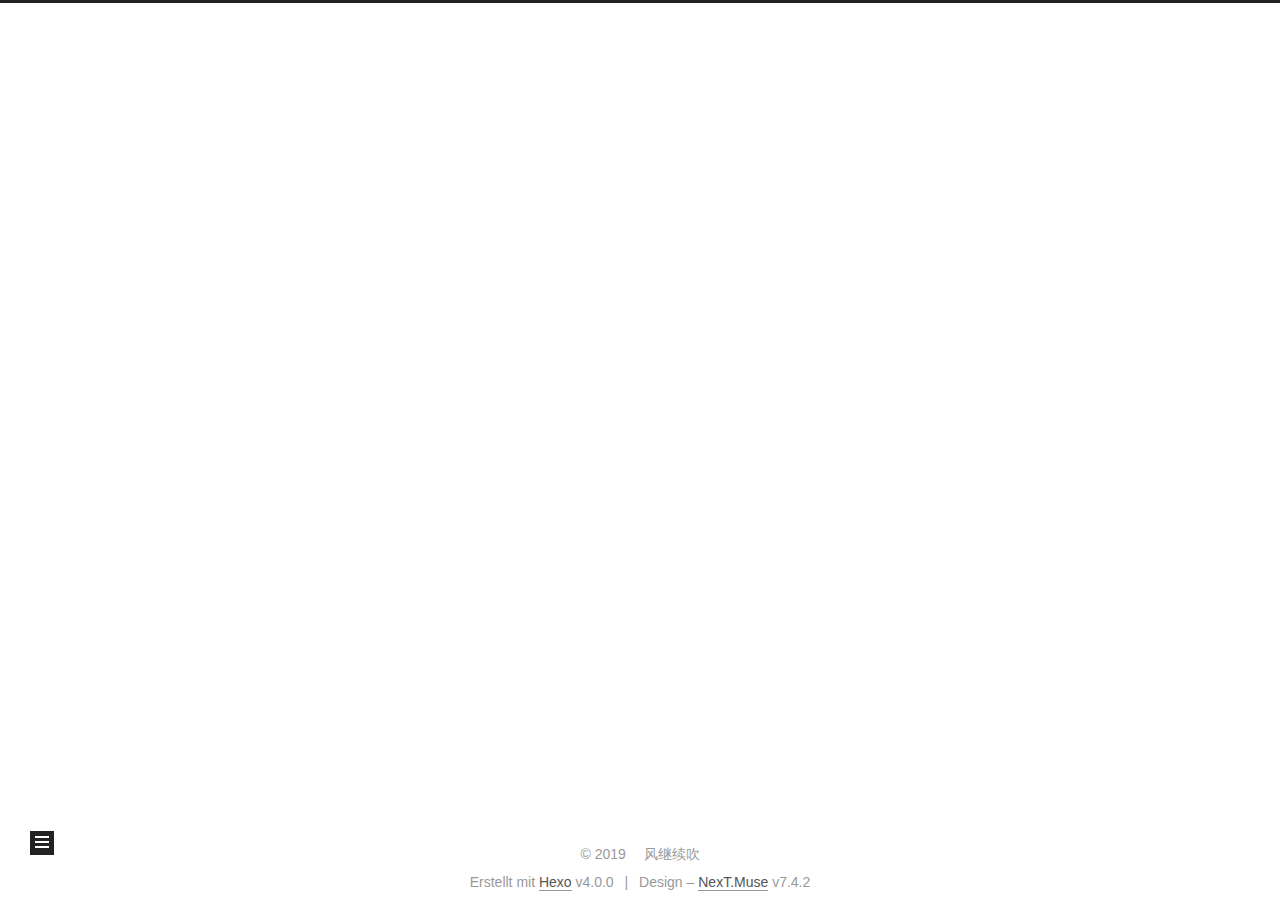
==== commit 45f20844: "Site updated: 2019-11-09 10:51:32" ====
--- a/archives/index.html
+++ b/archives/index.html
@@ -1,5 +1,5 @@
 <!DOCTYPE html>
-<html lang="zh-cn">
+<html lang="en-US">
 <head>
   <meta charset="UTF-8">
 <meta name="viewport" content="width=device-width, initial-scale=1, maximum-scale=2">
@@ -38,8 +38,8 @@
       hits: {"per_page":10},
       labels: {"input_placeholder":"Search for Posts","hits_empty":"We didn't find any results for the search: ${query}","hits_stats":"${hits} results found in ${time} ms"}
     },
-    localsearch: {"enable":false,"trigger":"auto","top_n_per_article":1,"unescape":false,"preload":false},
-    path: '',
+    localsearch: {"enable":true,"trigger":"auto","top_n_per_article":1,"unescape":false,"preload":false},
+    path: 'search.xml',
     motion: {"enable":true,"async":false,"transition":{"post_block":"fadeIn","post_header":"slideDownIn","post_body":"slideDownIn","coll_header":"slideLeftIn","sidebar":"slideUpIn"}},
     translation: {
       copy_button: 'Kopieren',
@@ -54,7 +54,7 @@
 <meta property="og:title" content="风继续吹">
 <meta property="og:url" content="git@github.com:theshy0927&#x2F;theshy0927.github.io.git&#x2F;archives&#x2F;index.html">
 <meta property="og:site_name" content="风继续吹">
-<meta property="og:locale" content="zh-cn">
+<meta property="og:locale" content="en-US">
 <meta name="twitter:card" content="summary">
 
 <link rel="canonical" href="git@github.com:theshy0927/theshy0927.github.io.git/archives/">
@@ -147,9 +147,34 @@
     <a href="/archives/" rel="section"><i class="fa fa-fw fa-archive"></i>Archiv</a>
 
   </li>
+      <li class="menu-item menu-item-search">
+        <a role="button" class="popup-trigger"><i class="fa fa-search fa-fw"></i>Suche
+        </a>
+      </li>
   </ul>
 
 </nav>
+  <div class="site-search">
+    <div class="popup search-popup">
+    <div class="search-header">
+  <span class="search-icon">
+    <i class="fa fa-search"></i>
+  </span>
+  <div class="search-input-container">
+    <input autocomplete="off" autocorrect="off" autocapitalize="none"
+           placeholder="Suche..." spellcheck="false"
+           type="text" id="search-input">
+  </div>
+  <span class="popup-btn-close">
+    <i class="fa fa-times-circle"></i>
+  </span>
+</div>
+<div id="search-result"></div>
+
+</div>
+<div class="search-pop-overlay"></div>
+
+  </div>
 </div>
     </header>
 
@@ -174,13 +199,53 @@
   <div class="post-block">
     <div class="posts-collapse">
       <div class="collection-title">
-        <span class="collection-header">Öhm..! Insgesamt 2 Artikel. Bleib dran.</span>
+        <span class="collection-header">Öhm..! Insgesamt 4 Artikel. Bleib dran.</span>
       </div>
 
       
     <div class="collection-year">
       <h1 class="collection-header">2019</h1>
     </div>
+
+  <article itemscope itemtype="http://schema.org/Article">
+    <header class="post-header">
+
+      <div class="post-meta">
+        <time itemprop="dateCreated"
+              datetime="2019-11-09T10:50:46+08:00"
+              content="2019-11-09">
+          11-09
+        </time>
+      </div>
+
+      <h2 class="post-title">
+          <a class="post-title-link" href="/20191109/NGINX-%E5%9F%BA%E6%9C%AC%E6%A6%82%E5%BF%B5/" itemprop="url">
+            <span itemprop="name">NGINX 基本概念</span>
+          </a>
+      </h2>
+
+    </header>
+  </article>
+
+  <article itemscope itemtype="http://schema.org/Article">
+    <header class="post-header">
+
+      <div class="post-meta">
+        <time itemprop="dateCreated"
+              datetime="2019-11-07T21:46:23+08:00"
+              content="2019-11-07">
+          11-07
+        </time>
+      </div>
+
+      <h2 class="post-title">
+          <a class="post-title-link" href="/20191107/redis-%E5%9F%BA%E6%9C%AC%E6%A6%82%E5%BF%B5/" itemprop="url">
+            <span itemprop="name">redis 基本概念</span>
+          </a>
+      </h2>
+
+    </header>
+  </article>
 
   <article itemscope itemtype="http://schema.org/Article">
     <header class="post-header">
@@ -274,7 +339,7 @@
       <div class="site-state-item site-state-posts">
           <a href="/archives/">
         
-          <span class="site-state-item-count">2</span>
+          <span class="site-state-item-count">4</span>
           <span class="site-state-item-name">Artikel</span>
         </a>
       </div>
@@ -347,6 +412,8 @@
 
 
 
+  <script src="/js/local-search.js"></script>
+
 
 
 
--- a/css/main.css
+++ b/css/main.css
@@ -1146,7 +1146,7 @@
 }
 .links-of-author a::before,
 .links-of-author span.exturl::before {
-  background: #58d6d2;
+  background: #8e5455;
   border-radius: 50%;
   content: ' ';
   display: inline-block;
@@ -2120,6 +2120,117 @@
 .tag-cloud a:hover {
   color: #222 !important;
 }
+.search-pop-overlay {
+  background: rgba(0,0,0,0.3);
+  display: none;
+  height: 100%;
+  left: 0;
+  overflow: hidden;
+  position: fixed;
+  top: 0;
+  width: 100%;
+  z-index: 1400;
+}
+.search-popup {
+  background: #fff;
+  border-radius: 5px;
+  color: #333;
+  display: none;
+  height: 80%;
+  left: 50%;
+  margin-left: -350px;
+  padding: 0;
+  position: fixed;
+  top: 10%;
+  width: 700px;
+  z-index: 1500;
+}
+@media (max-width: 767px) {
+  .search-popup {
+    border-radius: 0;
+    height: 100%;
+    left: 0;
+    margin: 0;
+    padding: 0;
+    top: 0;
+    width: 100%;
+  }
+}
+.search-popup .search-icon,
+.search-popup .popup-btn-close {
+  color: #999;
+  display: inline-block;
+  font-size: 18px;
+  height: 36px;
+  padding-left: 10px;
+  padding-right: 10px;
+  width: 18px;
+}
+.search-popup .popup-btn-close {
+  border-left: 1px solid #eee;
+  cursor: pointer;
+  float: right;
+}
+.search-popup .popup-btn-close:hover .fa {
+  color: #222;
+}
+.search-popup .search-header {
+  background: #f5f5f5;
+  border-top-left-radius: 5px;
+  border-top-right-radius: 5px;
+  padding: 5px;
+}
+.search-loading-icon {
+  margin: 20% auto 0 auto;
+  text-align: center;
+}
+.search-popup ul.search-result-list {
+  margin: 0 5px;
+  padding: 0;
+}
+.search-popup p.search-result {
+  border-bottom: 1px dashed #ccc;
+  padding: 5px 0;
+}
+.search-popup a.search-result-title {
+  font-weight: bold;
+}
+.search-popup .search-keyword {
+  border-bottom: 1px dashed #ff2a2a;
+  color: #ff2a2a;
+  font-weight: bold;
+}
+.search-popup #search-result {
+  height: calc(100% - 55px);
+  overflow: auto;
+  padding: 5px 25px;
+  position: relative;
+}
+.search-popup .search-input-container {
+  display: inline-block;
+  height: 36px;
+  line-height: 36px;
+  padding: 0 5px;
+  position: absolute;
+  width: calc(100% - 90px);
+}
+.search-popup .search-input-container input {
+  background: transparent;
+  border: 0;
+  display: block;
+  height: 20px;
+  outline: 0;
+  padding: 8px 0;
+  vertical-align: middle;
+  width: 100%;
+}
+.search-popup #no-result {
+  color: #ccc;
+  left: 50%;
+  position: absolute;
+  top: 50%;
+  transform: translate(-50%, -50%);
+}
 @media (max-width: 767px) {
   .header-inner,
   .main-inner,
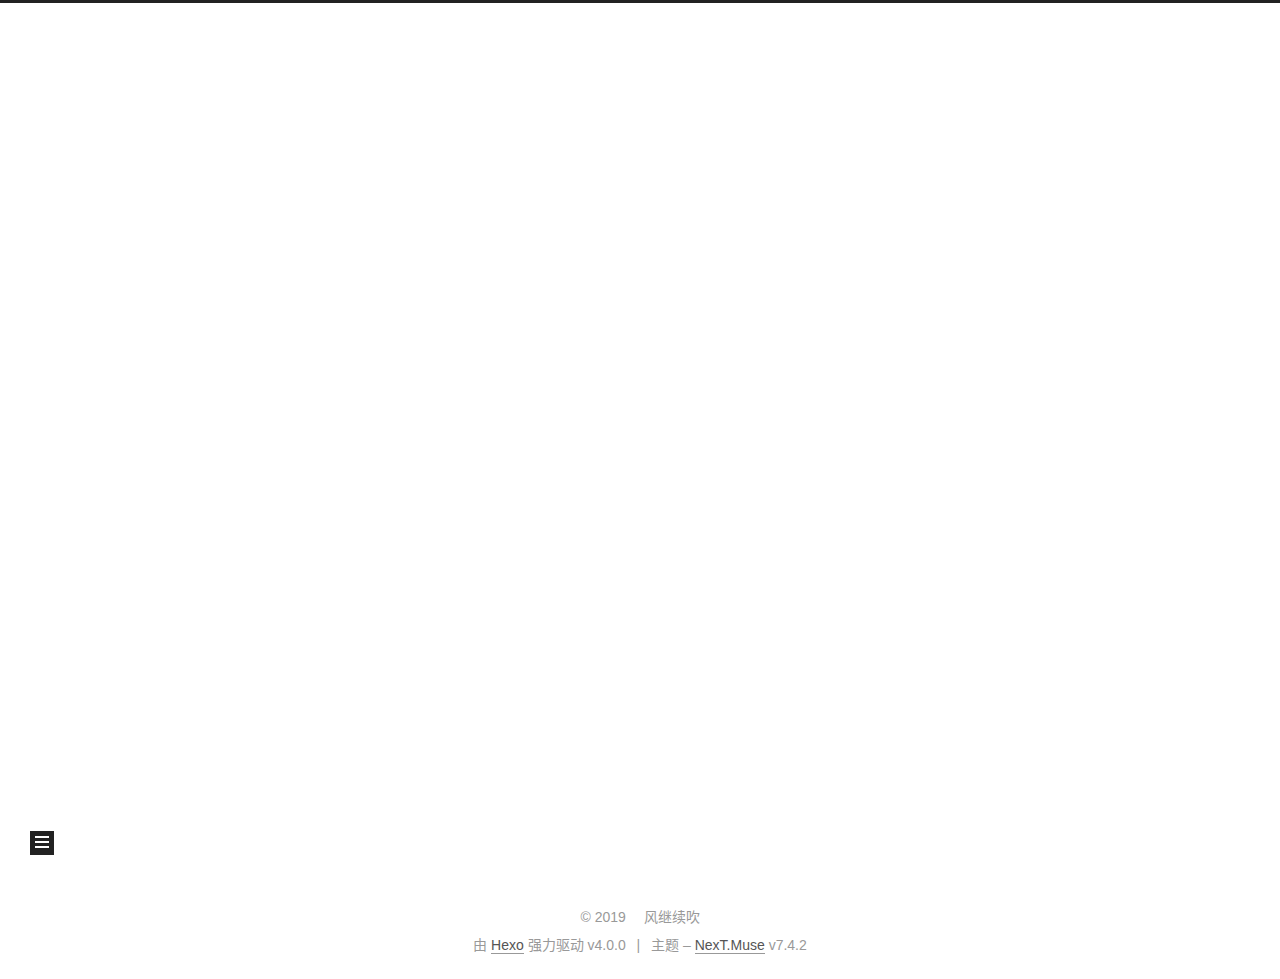
==== commit aa9ba0c0: "Site updated: 2019-12-08 18:29:05" ====
--- a/archives/index.html
+++ b/archives/index.html
@@ -1,5 +1,5 @@
 <!DOCTYPE html>
-<html lang="en-US">
+<html lang="zh-CN">
 <head>
   <meta charset="UTF-8">
 <meta name="viewport" content="width=device-width, initial-scale=1, maximum-scale=2">
@@ -42,9 +42,9 @@
     path: 'search.xml',
     motion: {"enable":true,"async":false,"transition":{"post_block":"fadeIn","post_header":"slideDownIn","post_body":"slideDownIn","coll_header":"slideLeftIn","sidebar":"slideUpIn"}},
     translation: {
-      copy_button: 'Kopieren',
-      copy_success: 'Kopiert',
-      copy_failure: 'Kopieren fehlgeschlagen'
+      copy_button: '复制',
+      copy_success: '复制成功',
+      copy_failure: '复制失败'
     },
     sidebarPadding: 40
   };
@@ -54,7 +54,7 @@
 <meta property="og:title" content="风继续吹">
 <meta property="og:url" content="git@github.com:theshy0927&#x2F;theshy0927.github.io.git&#x2F;archives&#x2F;index.html">
 <meta property="og:site_name" content="风继续吹">
-<meta property="og:locale" content="en-US">
+<meta property="og:locale" content="zh-CN">
 <meta name="twitter:card" content="summary">
 
 <link rel="canonical" href="git@github.com:theshy0927/theshy0927.github.io.git/archives/">
@@ -71,7 +71,7 @@
   };
 </script>
 
-  <title>Archiv | 风继续吹</title>
+  <title>归档 | 风继续吹</title>
   
 
 
@@ -121,11 +121,11 @@
         <span class="logo-line-after"><i></i></span>
       </a>
     </div>
-        <p class="site-subtitle">我自冷眼看世界,蔑视群雄又如何</p>
+        <p class="site-subtitle">我自冷眼看世界,不问天下是与非</p>
   </div>
 
   <div class="site-nav-toggle">
-    <div class="toggle" aria-label="Navigationsleiste an/ausschalten">
+    <div class="toggle" aria-label="切换导航栏">
       <span class="toggle-line toggle-line-first"></span>
       <span class="toggle-line toggle-line-middle"></span>
       <span class="toggle-line toggle-line-last"></span>
@@ -139,16 +139,26 @@
   <ul id="menu" class="menu">
         <li class="menu-item menu-item-home">
 
-    <a href="/" rel="section"><i class="fa fa-fw fa-home"></i>Startseite</a>
+    <a href="/" rel="section"><i class="fa fa-fw fa-home"></i>首页</a>
+
+  </li>
+        <li class="menu-item menu-item-tags">
+
+    <a href="/tags/" rel="section"><i class="fa fa-fw fa-tags"></i>标签</a>
+
+  </li>
+        <li class="menu-item menu-item-categories">
+
+    <a href="/categories/" rel="section"><i class="fa fa-fw fa-th"></i>分类</a>
 
   </li>
         <li class="menu-item menu-item-archives">
 
-    <a href="/archives/" rel="section"><i class="fa fa-fw fa-archive"></i>Archiv</a>
+    <a href="/archives/" rel="section"><i class="fa fa-fw fa-archive"></i>归档</a>
 
   </li>
       <li class="menu-item menu-item-search">
-        <a role="button" class="popup-trigger"><i class="fa fa-search fa-fw"></i>Suche
+        <a role="button" class="popup-trigger"><i class="fa fa-search fa-fw"></i>搜索
         </a>
       </li>
   </ul>
@@ -162,7 +172,7 @@
   </span>
   <div class="search-input-container">
     <input autocomplete="off" autocorrect="off" autocapitalize="none"
-           placeholder="Suche..." spellcheck="false"
+           placeholder="搜索..." spellcheck="false"
            type="text" id="search-input">
   </div>
   <span class="popup-btn-close">
@@ -199,13 +209,33 @@
   <div class="post-block">
     <div class="posts-collapse">
       <div class="collection-title">
-        <span class="collection-header">Öhm..! Insgesamt 4 Artikel. Bleib dran.</span>
+        <span class="collection-header">嗯..! 目前共计 5 篇日志。 继续努力。</span>
       </div>
 
       
     <div class="collection-year">
       <h1 class="collection-header">2019</h1>
     </div>
+
+  <article itemscope itemtype="http://schema.org/Article">
+    <header class="post-header">
+
+      <div class="post-meta">
+        <time itemprop="dateCreated"
+              datetime="2019-11-16T10:35:05+08:00"
+              content="2019-11-16">
+          11-16
+        </time>
+      </div>
+
+      <h2 class="post-title">
+          <a class="post-title-link" href="/20191116/%E6%B5%8B%E8%AF%95%E4%B8%80%E4%B8%8B-1/" itemprop="url">
+            <span itemprop="name">测试一下</span>
+          </a>
+      </h2>
+
+    </header>
+  </article>
 
   <article itemscope itemtype="http://schema.org/Article">
     <header class="post-header">
@@ -315,10 +345,10 @@
 
       <ul class="sidebar-nav motion-element">
         <li class="sidebar-nav-toc">
-          Inhaltsverzeichnis
+          文章目录
         </li>
         <li class="sidebar-nav-overview">
-          Übersicht
+          站点概览
         </li>
       </ul>
 
@@ -330,7 +360,7 @@
       <div class="site-overview-wrap sidebar-panel">
         <div class="site-author motion-element" itemprop="author" itemscope itemtype="http://schema.org/Person">
   <img class="site-author-image" itemprop="image" alt="风继续吹"
-    src="/images/avatar.gif">
+    src="https://dss2.bdstatic.com/70cFvnSh_Q1YnxGkpoWK1HF6hhy/it/u=3524397071,2605131541&fm=26&gp=0.jpg">
   <p class="site-author-name" itemprop="name">风继续吹</p>
   <div class="site-description" itemprop="description"></div>
 </div>
@@ -339,8 +369,8 @@
       <div class="site-state-item site-state-posts">
           <a href="/archives/">
         
-          <span class="site-state-item-count">4</span>
-          <span class="site-state-item-name">Artikel</span>
+          <span class="site-state-item-count">5</span>
+          <span class="site-state-item-name">日志</span>
         </a>
       </div>
   </nav>
@@ -371,10 +401,10 @@
   </span>
   <span class="author" itemprop="copyrightHolder">风继续吹</span>
 </div>
-  <div class="powered-by">Erstellt mit  <a href="https://hexo.io/" class="theme-link" rel="noopener" target="_blank">Hexo</a> v4.0.0
+  <div class="powered-by">由 <a href="https://hexo.io/" class="theme-link" rel="noopener" target="_blank">Hexo</a> 强力驱动 v4.0.0
   </div>
   <span class="post-meta-divider">|</span>
-  <div class="theme-info">Design – <a href="https://muse.theme-next.org/" class="theme-link" rel="noopener" target="_blank">NexT.Muse</a> v7.4.2
+  <div class="theme-info">主题 – <a href="https://muse.theme-next.org/" class="theme-link" rel="noopener" target="_blank">NexT.Muse</a> v7.4.2
   </div>
 
         
--- a/css/main.css
+++ b/css/main.css
@@ -1146,7 +1146,7 @@
 }
 .links-of-author a::before,
 .links-of-author span.exturl::before {
-  background: #8e5455;
+  background: #8630ff;
   border-radius: 50%;
   content: ' ';
   display: inline-block;
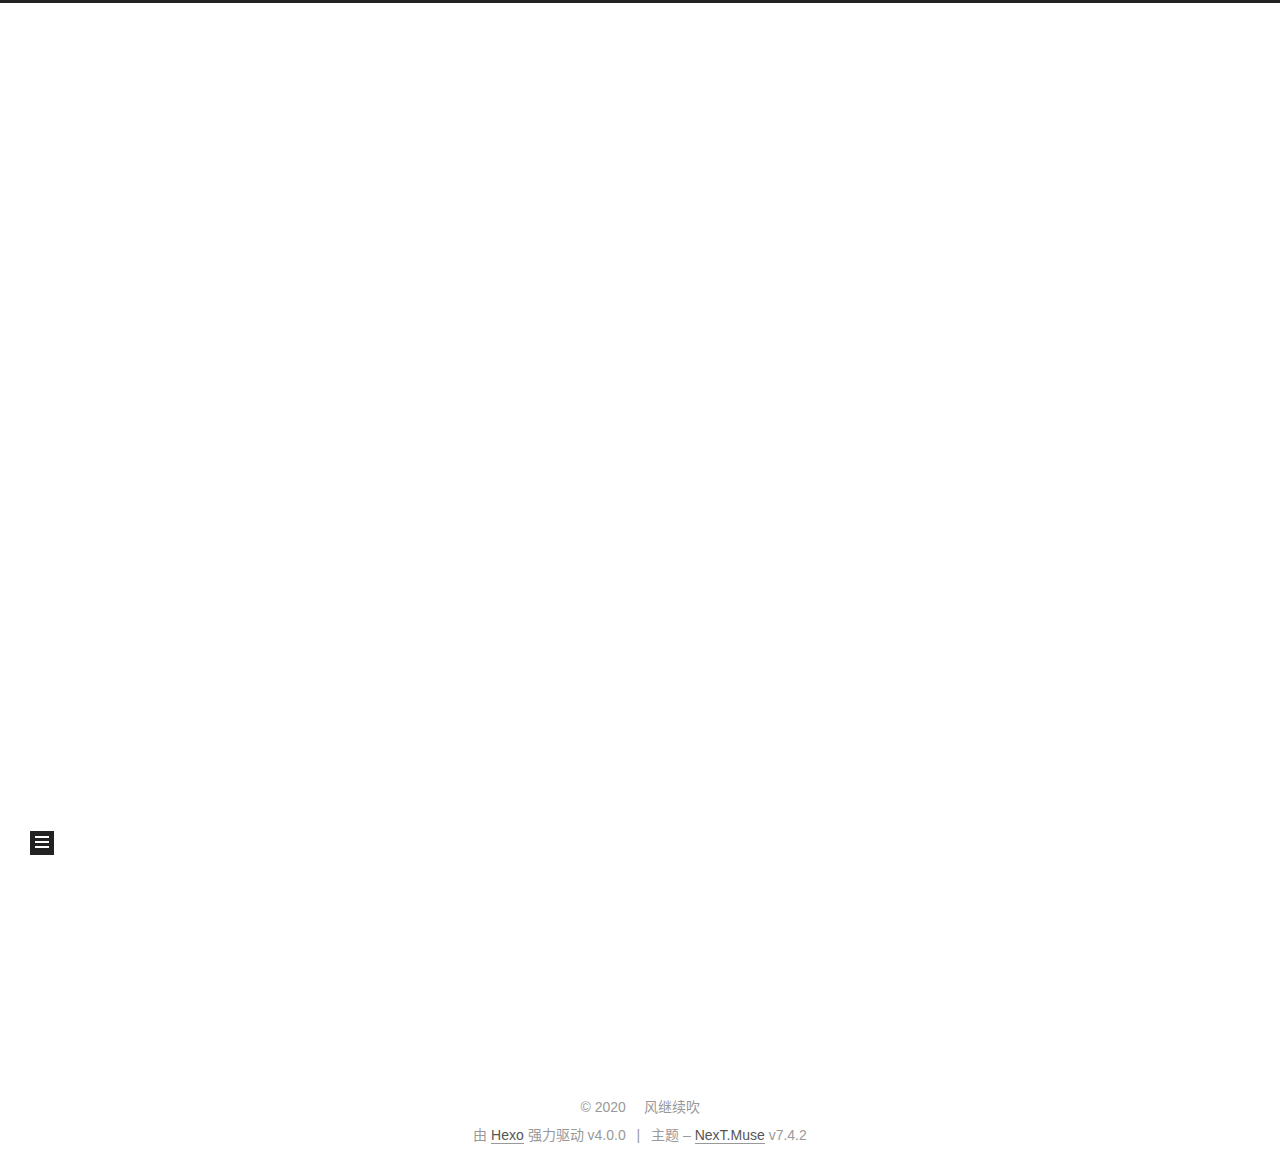
==== commit bfbc699f: "Site updated: 2020-01-08 11:01:01" ====
--- a/archives/index.html
+++ b/archives/index.html
@@ -209,10 +209,33 @@
   <div class="post-block">
     <div class="posts-collapse">
       <div class="collection-title">
-        <span class="collection-header">嗯..! 目前共计 5 篇日志。 继续努力。</span>
+        <span class="collection-header">嗯..! 目前共计 6 篇日志。 继续努力。</span>
       </div>
 
       
+    <div class="collection-year">
+      <h1 class="collection-header">2020</h1>
+    </div>
+
+  <article itemscope itemtype="http://schema.org/Article">
+    <header class="post-header">
+
+      <div class="post-meta">
+        <time itemprop="dateCreated"
+              datetime="2020-01-08T11:00:12+08:00"
+              content="2020-01-08">
+          01-08
+        </time>
+      </div>
+
+      <h2 class="post-title">
+          <a class="post-title-link" href="/20200108/redis%E5%B8%B8%E8%A7%81%E9%9D%A2%E8%AF%95%E9%A2%98/" itemprop="url">
+            <span itemprop="name">redis常见面试题</span>
+          </a>
+      </h2>
+
+    </header>
+  </article>
     <div class="collection-year">
       <h1 class="collection-header">2019</h1>
     </div>
@@ -369,7 +392,7 @@
       <div class="site-state-item site-state-posts">
           <a href="/archives/">
         
-          <span class="site-state-item-count">5</span>
+          <span class="site-state-item-count">6</span>
           <span class="site-state-item-name">日志</span>
         </a>
       </div>
@@ -395,7 +418,7 @@
 <div class="copyright">
   
   &copy; 
-  <span itemprop="copyrightYear">2019</span>
+  <span itemprop="copyrightYear">2020</span>
   <span class="with-love">
     <i class="fa fa-user"></i>
   </span>
--- a/css/main.css
+++ b/css/main.css
@@ -1146,7 +1146,7 @@
 }
 .links-of-author a::before,
 .links-of-author span.exturl::before {
-  background: #8630ff;
+  background: #2da4e2;
   border-radius: 50%;
   content: ' ';
   display: inline-block;
